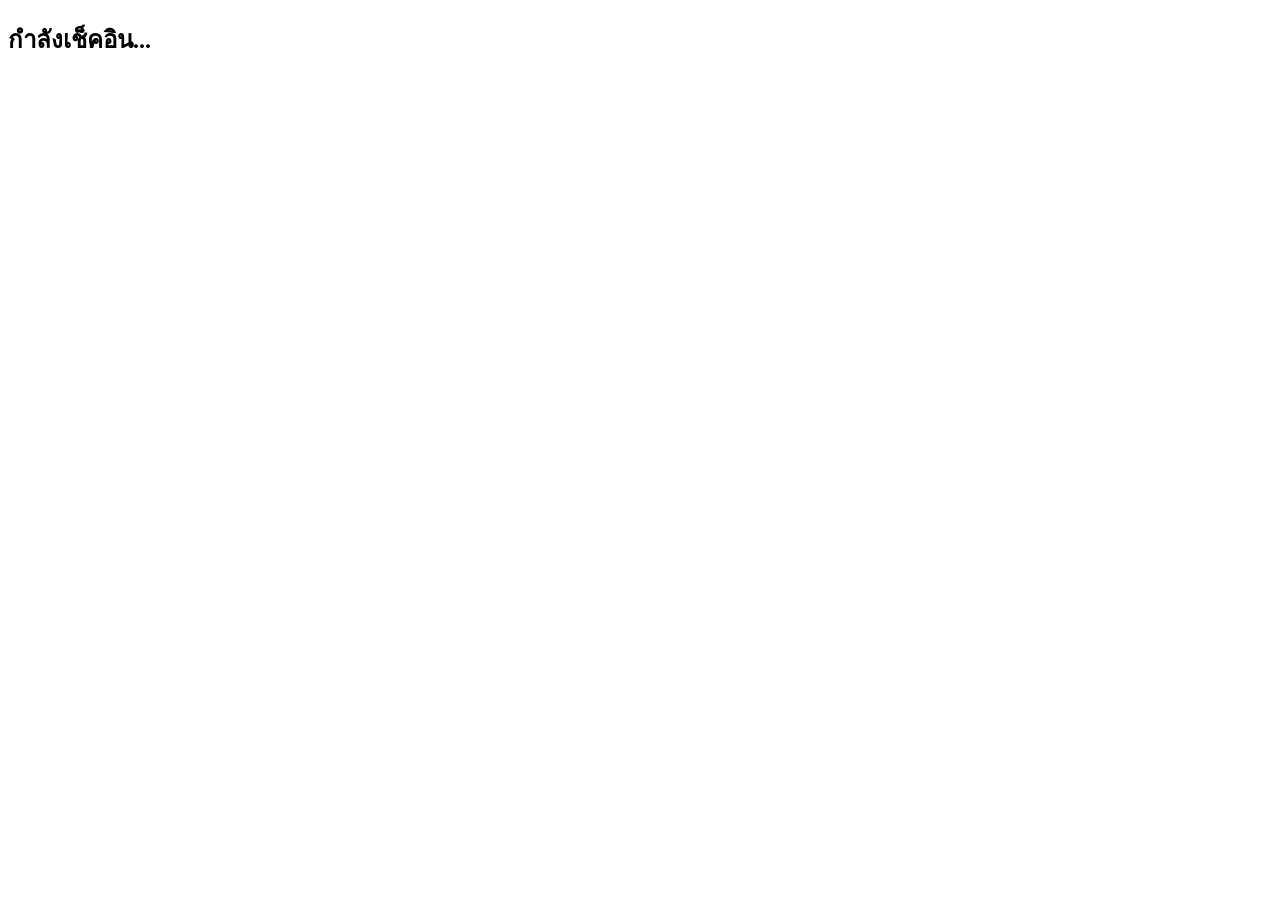
==== checkin.html @ ae12cced "Link Update" ====
<!DOCTYPE html>
<html>
<head>
    <script src="https://static.line-scdn.net/liff/edge/2/sdk.js"></script>
</head>
<body>
    <h2 id="status">กำลังเช็คอิน...</h2>
    <script>
        const LIFF_ID = "https://akarawinc-kmutnb.github.io/PREOpenHouse/checkin";
        const GAS_URL = "https://script.google.com/macros/s/AKfycbz6H0Q20-JCyWIXn-Nk6c4kfVZmEhjbwgHjfOWmtZ4jJKrCYx97__QTrPXi26d_yokRQA/exec";
        
        // ดึงชื่อฐานจาก URL (เช่น ?station=Math)
        const urlParams = new URLSearchParams(window.location.search);
        const stationName = urlParams.get('station');

        liff.init({ liffId: LIFF_ID }).then(() => {
            if (liff.isLoggedIn()) {
                liff.getProfile().then(profile => {
                    fetch(GAS_URL, {
                        method: 'POST',
                        body: JSON.stringify({ action: "checkin", userId: profile.userId, station: stationName })
                    }).then(() => {
                        document.getElementById("status").innerText = "เช็คอินฐาน " + stationName + " สำเร็จ!";
                        setTimeout(() => liff.closeWindow(), 2000);
                    });
                });
            } else {
                liff.login();
            }
        });
    </script>
</body>
</html>
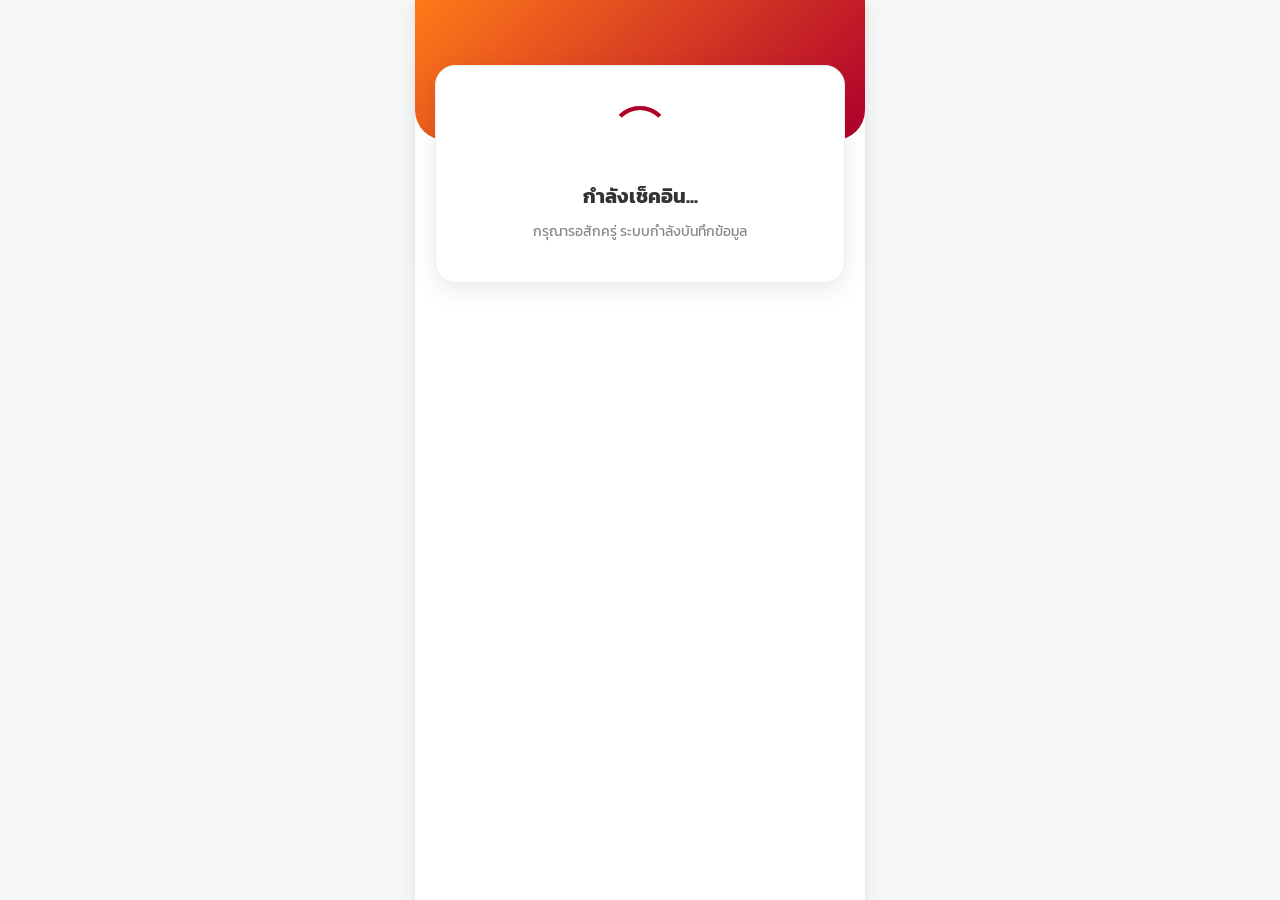
==== commit c9ab921b: "CheckIn" ====
--- a/checkin.html
+++ b/checkin.html
@@ -1,33 +1,93 @@
 <!DOCTYPE html>
-<html>
+<html lang="th">
+
 <head>
+    <meta charset="utf-8">
+    <meta name="viewport" content="width=device-width, initial-scale=1, maximum-scale=1, user-scalable=0">
+    <title>เช็คอินฐานกิจกรรม</title>
+    <link href="https://fonts.googleapis.com/css2?family=Kanit:wght@300;400;500;600&display=swap" rel="stylesheet">
+    <link rel="stylesheet" href="style.css">
     <script src="https://static.line-scdn.net/liff/edge/2/sdk.js"></script>
 </head>
+
 <body>
-    <h2 id="status">กำลังเช็คอิน...</h2>
+
+    <div class="app-container">
+        <div class="header-bg" style="height: 140px;"></div>
+
+        <div class="content">
+            <div class="profile-card" style="margin-top: 40px; padding: 40px 20px;">
+                <div class="loader-box" id="checkinLoader">
+                    <div class="loader-circle"></div>
+                    <div class="loader-circle"></div>
+                </div>
+                
+                <h2 id="status" style="color: #333; text-shadow: none; margin: 10px 0; font-size: 20px;">
+                    กำลังเช็คอิน...
+                </h2>
+                
+                <p id="subStatus" style="color: #888; font-size: 14px; margin: 0;">
+                    กรุณารอสักครู่ ระบบกำลังบันทึกข้อมูล
+                </p>
+            </div>
+        </div>
+    </div>
+
     <script>
-        const LIFF_ID = "https://akarawinc-kmutnb.github.io/PREOpenHouse/checkin";
-        const GAS_URL = "https://script.google.com/macros/s/AKfycbz6H0Q20-JCyWIXn-Nk6c4kfVZmEhjbwgHjfOWmtZ4jJKrCYx97__QTrPXi26d_yokRQA/exec";
-        
-        // ดึงชื่อฐานจาก URL (เช่น ?station=Math)
+        // 1. ระบุ LIFF ID ให้ถูกต้อง (ใช้ ID เดียวกับหน้าลงทะเบียน หรือ ID สำหรับ Checkin)
+        const LIFF_ID = "2012346461-CB2TtFns"; 
+        const GAS_URL = "https://script.google.com/macros/s/AKfycbz30XwcioTpPSuMYZyUF3X1jtImjG7LabmdFMpkkcfB5HFk-c-cfXb4js_3FIvccGgbhw/exec";
+
+        // ดึงชื่อฐานจาก URL (เช่น ?station=Robot)
         const urlParams = new URLSearchParams(window.location.search);
-        const stationName = urlParams.get('station');
+        const stationName = urlParams.get('station') || "กิจกรรม";
 
         liff.init({ liffId: LIFF_ID }).then(() => {
             if (liff.isLoggedIn()) {
                 liff.getProfile().then(profile => {
-                    fetch(GAS_URL, {
-                        method: 'POST',
-                        body: JSON.stringify({ action: "checkin", userId: profile.userId, station: stationName })
-                    }).then(() => {
-                        document.getElementById("status").innerText = "เช็คอินฐาน " + stationName + " สำเร็จ!";
-                        setTimeout(() => liff.closeWindow(), 2000);
-                    });
+                    sendCheckin(profile.userId, stationName);
                 });
             } else {
                 liff.login();
             }
+        }).catch(err => {
+            showResult("❌ เกิดข้อผิดพลาดในการโหลด LIFF", err.message, false);
         });
+
+        function sendCheckin(uid, station) {
+            fetch(GAS_URL, {
+                method: 'POST',
+                mode: 'no-cors', // ป้องกันการติด CORS
+                body: JSON.stringify({
+                    action: "checkin",
+                    userId: uid,
+                    station: station
+                })
+            })
+            .then(() => {
+                showResult("✅ เช็คอินสำเร็จ!", "ฐาน: " + station, true);
+                // ปิดหน้าต่าง LIFF อัตโนมัติใน 2.5 วินาที
+                setTimeout(() => {
+                    if (liff.isInClient()) {
+                        liff.closeWindow();
+                    }
+                }, 2500);
+            })
+            .catch(error => {
+                showResult("❌ บันทึกไม่สำเร็จ", error.message, false);
+            });
+        }
+
+        function showResult(title, subtitle, isSuccess) {
+            document.getElementById("checkinLoader").style.display = "none";
+            const statusEl = document.getElementById("status");
+            const subStatusEl = document.getElementById("subStatus");
+            
+            statusEl.innerText = title;
+            statusEl.style.color = isSuccess ? "#2e7d32" : "#c62828";
+            subStatusEl.innerText = subtitle;
+        }
     </script>
 </body>
-</html>
+
+</html>
--- a/style.css
+++ b/style.css
@@ -0,0 +1,254 @@
+* {
+    box-sizing: border-box;
+    font-family: 'Kanit', sans-serif;
+}
+
+body {
+    background-color: #f4f7f6;
+    margin: 0;
+    display: flex;
+    justify-content: center;
+    align-items: center;
+    min-height: 100vh;
+}
+
+.app-container {
+    width: 100%;
+    max-width: 450px;
+    background: #ffffff;
+    min-height: 100vh;
+    box-shadow: 0 4px 12px rgba(0,0,0,0.1);
+    position: relative;
+    overflow: hidden;
+}
+
+/* แถบสีตกแต่งด้านบน */
+.header-bg {
+    background: linear-gradient(135deg, #ff7a18, #af002d 100%);
+    height: 180px;
+    width: 100%;
+    border-bottom-left-radius: 30px;
+    border-bottom-right-radius: 30px;
+    position: absolute;
+    top: 0;
+    left: 0;
+    z-index: 1;
+}
+
+.content {
+    position: relative;
+    z-index: 2;
+    padding: 20px;
+    margin-top: 5px;
+}
+
+/* Header Layout */
+.header-content {
+    display: flex;
+    align-items: center;
+    justify-content: center;
+    gap: 15px;
+    margin-top: 10px;
+    margin-bottom: 35px;
+    text-align: left;
+}
+
+.app-logo {
+    width: 75px;
+    height: auto;
+    filter: drop-shadow(0px 2px 6px rgba(0,0,0,0.25));
+    flex-shrink: 0;
+}
+
+.header-text {
+    display: flex;
+    flex-direction: column;
+}
+
+.header-text h2 {
+    color: #ffffff;
+    margin: 0 0 3px 0;
+    font-size: 18px;
+    font-weight: 600;
+    line-height: 1.2;
+    text-shadow: 1px 1px 4px rgba(0,0,0,0.3);
+}
+
+.header-text h3 {
+    color: rgba(255, 255, 255, 0.95);
+    margin: 0;
+    font-size: 13px;
+    font-weight: 400;
+    line-height: 1.3;
+    text-shadow: 1px 1px 3px rgba(0,0,0,0.2);
+}
+
+/* สไตล์การ์ดหลัก (รวม Loading, ฟอร์มลงทะเบียน และ Profile) */
+.profile-card, #registerSection, #loading {
+    background: #ffffff;
+    padding: 30px 20px;
+    border-radius: 20px;
+    box-shadow: 0 8px 24px rgba(0,0,0,0.08);
+    border: 1px solid #eee;
+    margin-top: 0;
+    text-align: center; /* จัดเนื้อหาให้อยู่ตรงกลางทุกตัว */
+}
+
+/* สไตล์ของฟอร์ม */
+.input-group {
+    margin-bottom: 15px;
+    text-align: left;
+}
+
+.input-group label {
+    display: block;
+    font-size: 14px;
+    color: #666;
+    margin-bottom: 5px;
+    font-weight: 500;
+}
+
+input, select {
+    width: 100%;
+    padding: 12px 15px;
+    border: 1px solid #ddd;
+    border-radius: 10px;
+    font-size: 16px;
+    transition: all 0.3s;
+    outline: none;
+    background-color: #fff;
+}
+
+input:focus, select:focus {
+    border-color: #ff7a18;
+    box-shadow: 0 0 8px rgba(255,122,24,0.2);
+}
+
+button {
+    width: 100%;
+    padding: 14px;
+    background: linear-gradient(135deg, #ff7a18, #af002d);
+    color: white;
+    border: none;
+    border-radius: 10px;
+    font-size: 18px;
+    font-weight: 600;
+    cursor: pointer;
+    transition: 0.3s;
+    margin-top: 10px;
+    box-shadow: 0 4px 10px rgba(175,0,45,0.3);
+}
+
+button:disabled {
+    background: #ccc;
+    box-shadow: none;
+    cursor: not-allowed;
+}
+
+/* Profile Card Detail */
+.profile-pic {
+    width: 100px;
+    height: 100px;
+    border-radius: 50%;
+    object-fit: cover;
+    border: 4px solid #fff;
+    box-shadow: 0 4px 12px rgba(0,0,0,0.15);
+    margin-top: -65px;
+    margin-bottom: 10px;
+    background-color: #fff;
+}
+
+.status-badge {
+    display: inline-block;
+    background: #e8f5e9;
+    color: #2e7d32;
+    padding: 5px 15px;
+    border-radius: 20px;
+    font-size: 14px;
+    font-weight: 600;
+    margin-bottom: 15px;
+}
+
+.info-row {
+    display: flex;
+    justify-content: space-between;
+    padding: 12px 0;
+    border-bottom: 1px dashed #eee;
+    text-align: left;
+}
+
+.info-row:last-child {
+    border-bottom: none;
+}
+
+.info-label {
+    color: #888;
+    font-size: 14px;
+}
+
+.info-value {
+    color: #333;
+    font-weight: 500;
+    font-size: 16px;
+}
+
+/* Loading Animation */
+.loader-box {
+    position: relative;
+    width: 60px;
+    height: 60px;
+    margin: 0 auto 15px auto;
+}
+
+.loader-circle {
+    box-sizing: border-box;
+    position: absolute;
+    width: 100%;
+    height: 100%;
+    border: 4px solid transparent;
+    border-top-color: #ff7a18;
+    border-radius: 50%;
+    animation: spinner 1.2s cubic-bezier(0.5, 0, 0.5, 1) infinite;
+}
+
+.loader-circle:nth-child(2) {
+    border-top-color: #af002d;
+    animation-delay: -0.4s;
+}
+
+.loader-icon {
+    position: absolute;
+    top: 50%;
+    left: 50%;
+    transform: translate(-50%, -50%);
+    font-size: 22px;
+    animation: heartBeat 1s infinite alternate;
+}
+
+.loading-text {
+    color: #ff7a18;
+    font-size: 16px;
+    font-weight: 500;
+    animation: blinkText 1.5s infinite;
+}
+
+/* Keyframes */
+@keyframes spinner {
+    0% { transform: rotate(0deg); }
+    100% { transform: rotate(360deg); }
+}
+
+@keyframes heartBeat {
+    0% { transform: translate(-50%, -50%) scale(0.85); }
+    100% { transform: translate(-50%, -50%) scale(1.15); }
+}
+
+@keyframes blinkText {
+    0%, 100% { opacity: 1; }
+    50% { opacity: 0.4; }
+}
+
+/* ซ่อนหน้าต่าง ๆ ไว้ก่อน (สคริปต์เปิดตามสถานะ) */
+#loading, #registerSection, #profileSection { 
+    display: none; 
+}
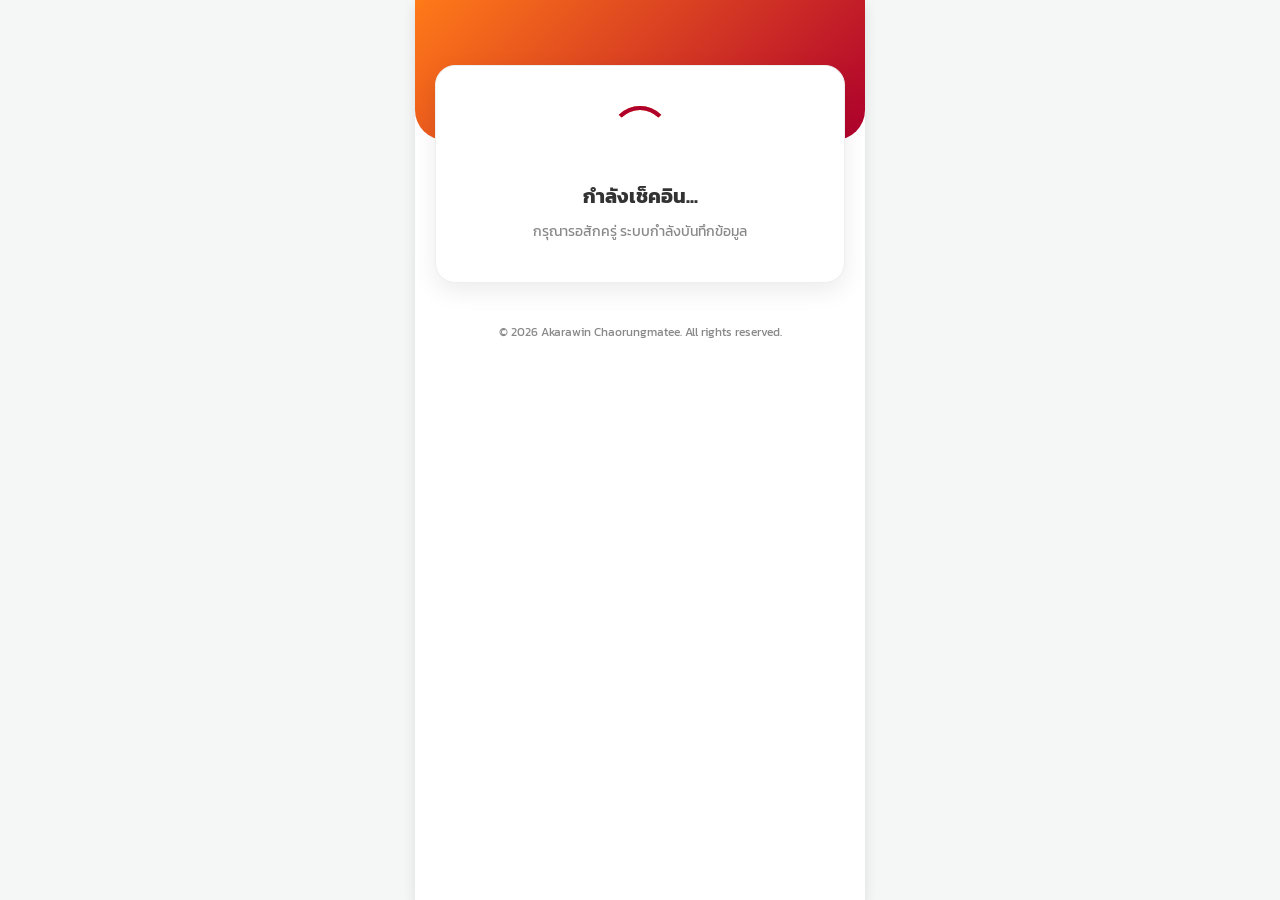
==== commit 145d2d25: "Credit" ====
--- a/checkin.html
+++ b/checkin.html
@@ -5,8 +5,11 @@
     <meta charset="utf-8">
     <meta name="viewport" content="width=device-width, initial-scale=1, maximum-scale=1, user-scalable=0">
     <title>เช็คอินฐานกิจกรรม</title>
+    <!-- Google Fonts -->
     <link href="https://fonts.googleapis.com/css2?family=Kanit:wght@300;400;500;600&display=swap" rel="stylesheet">
+    <!-- Style CSS -->
     <link rel="stylesheet" href="style.css">
+    <!-- LINE LIFF SDK -->
     <script src="https://static.line-scdn.net/liff/edge/2/sdk.js"></script>
 </head>
 
@@ -31,63 +34,12 @@
                 </p>
             </div>
         </div>
+        <div style="text-align: center; color: #888; font-size: 12px; margin-top: 20px; margin-bottom: 20px;">
+            © 2026 Akarawin Chaorungmatee. All rights reserved.
+        </div>
     </div>
 
-    <script>
-        // 1. ระบุ LIFF ID ให้ถูกต้อง (ใช้ ID เดียวกับหน้าลงทะเบียน หรือ ID สำหรับ Checkin)
-        const LIFF_ID = "2012346461-CB2TtFns"; 
-        const GAS_URL = "https://script.google.com/macros/s/AKfycbz30XwcioTpPSuMYZyUF3X1jtImjG7LabmdFMpkkcfB5HFk-c-cfXb4js_3FIvccGgbhw/exec";
-
-        // ดึงชื่อฐานจาก URL (เช่น ?station=Robot)
-        const urlParams = new URLSearchParams(window.location.search);
-        const stationName = urlParams.get('station') || "กิจกรรม";
-
-        liff.init({ liffId: LIFF_ID }).then(() => {
-            if (liff.isLoggedIn()) {
-                liff.getProfile().then(profile => {
-                    sendCheckin(profile.userId, stationName);
-                });
-            } else {
-                liff.login();
-            }
-        }).catch(err => {
-            showResult("❌ เกิดข้อผิดพลาดในการโหลด LIFF", err.message, false);
-        });
-
-        function sendCheckin(uid, station) {
-            fetch(GAS_URL, {
-                method: 'POST',
-                mode: 'no-cors', // ป้องกันการติด CORS
-                body: JSON.stringify({
-                    action: "checkin",
-                    userId: uid,
-                    station: station
-                })
-            })
-            .then(() => {
-                showResult("✅ เช็คอินสำเร็จ!", "ฐาน: " + station, true);
-                // ปิดหน้าต่าง LIFF อัตโนมัติใน 2.5 วินาที
-                setTimeout(() => {
-                    if (liff.isInClient()) {
-                        liff.closeWindow();
-                    }
-                }, 2500);
-            })
-            .catch(error => {
-                showResult("❌ บันทึกไม่สำเร็จ", error.message, false);
-            });
-        }
-
-        function showResult(title, subtitle, isSuccess) {
-            document.getElementById("checkinLoader").style.display = "none";
-            const statusEl = document.getElementById("status");
-            const subStatusEl = document.getElementById("subStatus");
-            
-            statusEl.innerText = title;
-            statusEl.style.color = isSuccess ? "#2e7d32" : "#c62828";
-            subStatusEl.innerText = subtitle;
-        }
-    </script>
+    <script src="checkin.js"></script>
 </body>
 
 </html>
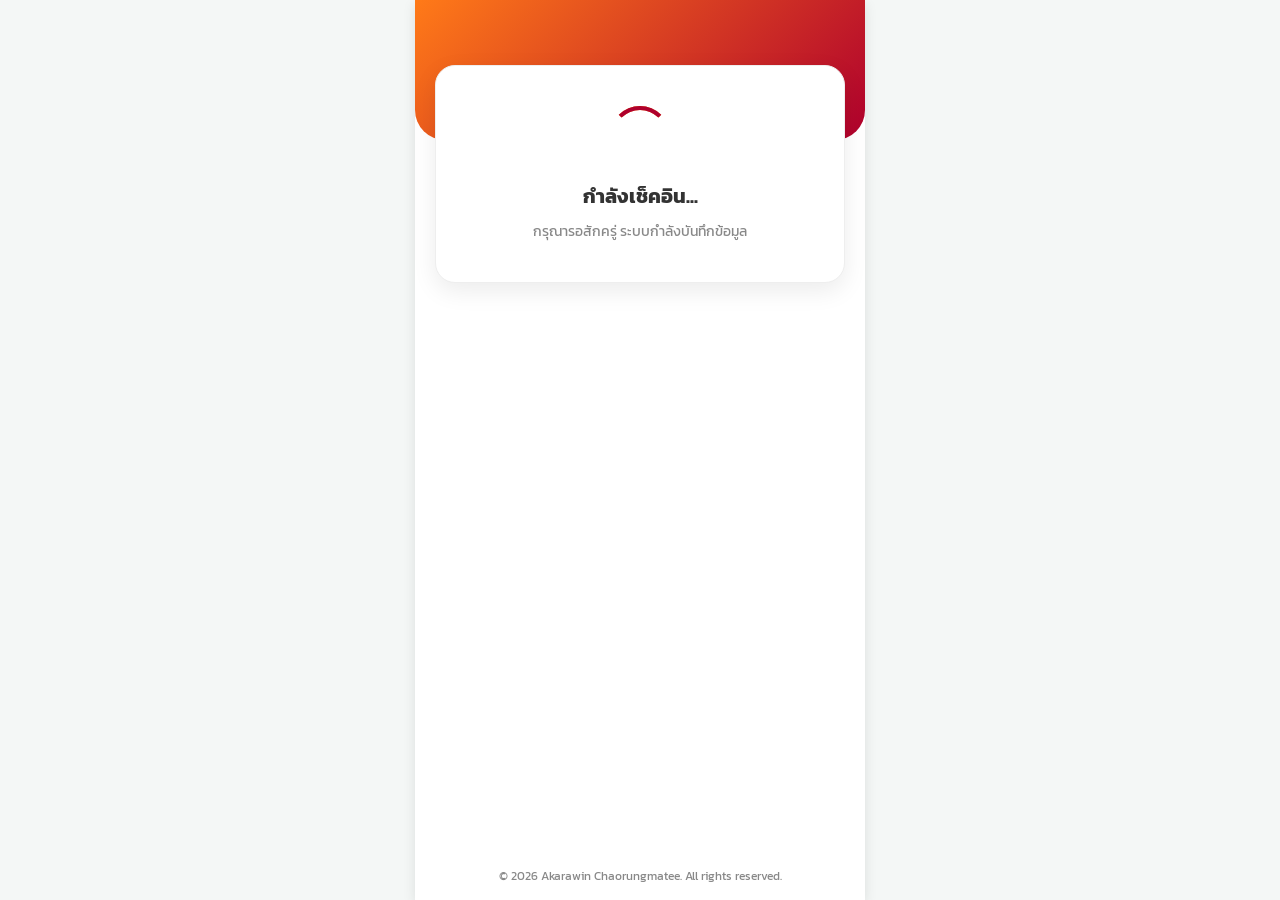
==== commit 44a013c9: "Credit FIX" ====
--- a/checkin.html
+++ b/checkin.html
@@ -34,7 +34,7 @@
                 </p>
             </div>
         </div>
-        <div style="text-align: center; color: #888; font-size: 12px; margin-top: 20px; margin-bottom: 20px;">
+        <div style="position: absolute; bottom: 15px; left: 0; right: 0; text-align: center; color: #888; font-size: 12px;">
             © 2026 Akarawin Chaorungmatee. All rights reserved.
         </div>
     </div>
